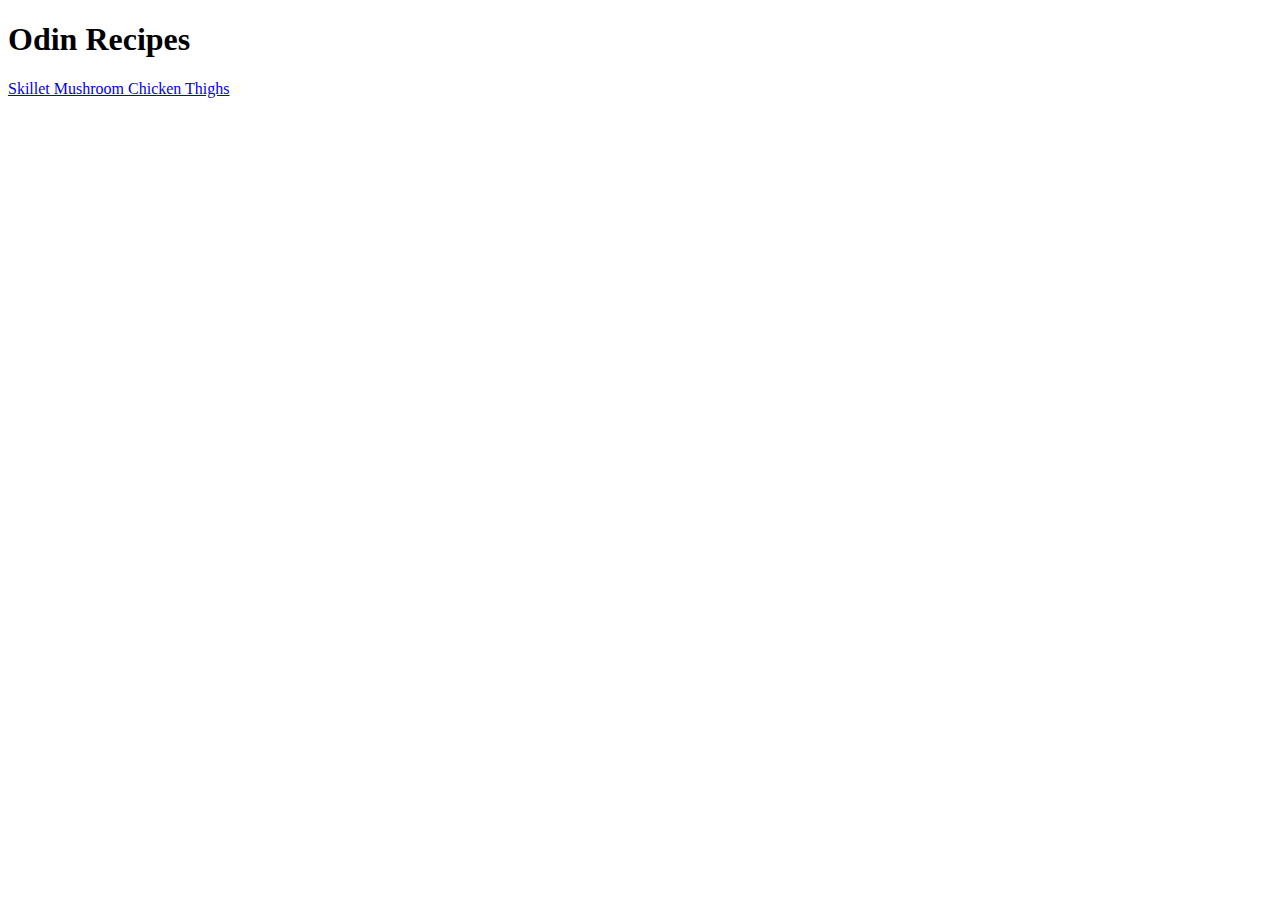
==== index.html @ 02939ae5 "Edit index.html and recipes/skillet_mushroom_chicken_thighs.html" ====
<!DOCTYPE html>
<html lang="en">
    <head>
        <title>Odin Recipes</title>
        <meta charset="utf-8">
    </head>

    <body>
        <h1>Odin Recipes</h1>
        <a href="recipes/skillet_mushroom_chicken_thighs.html">
            Skillet Mushroom Chicken Thighs</a>
    </body>
</html>
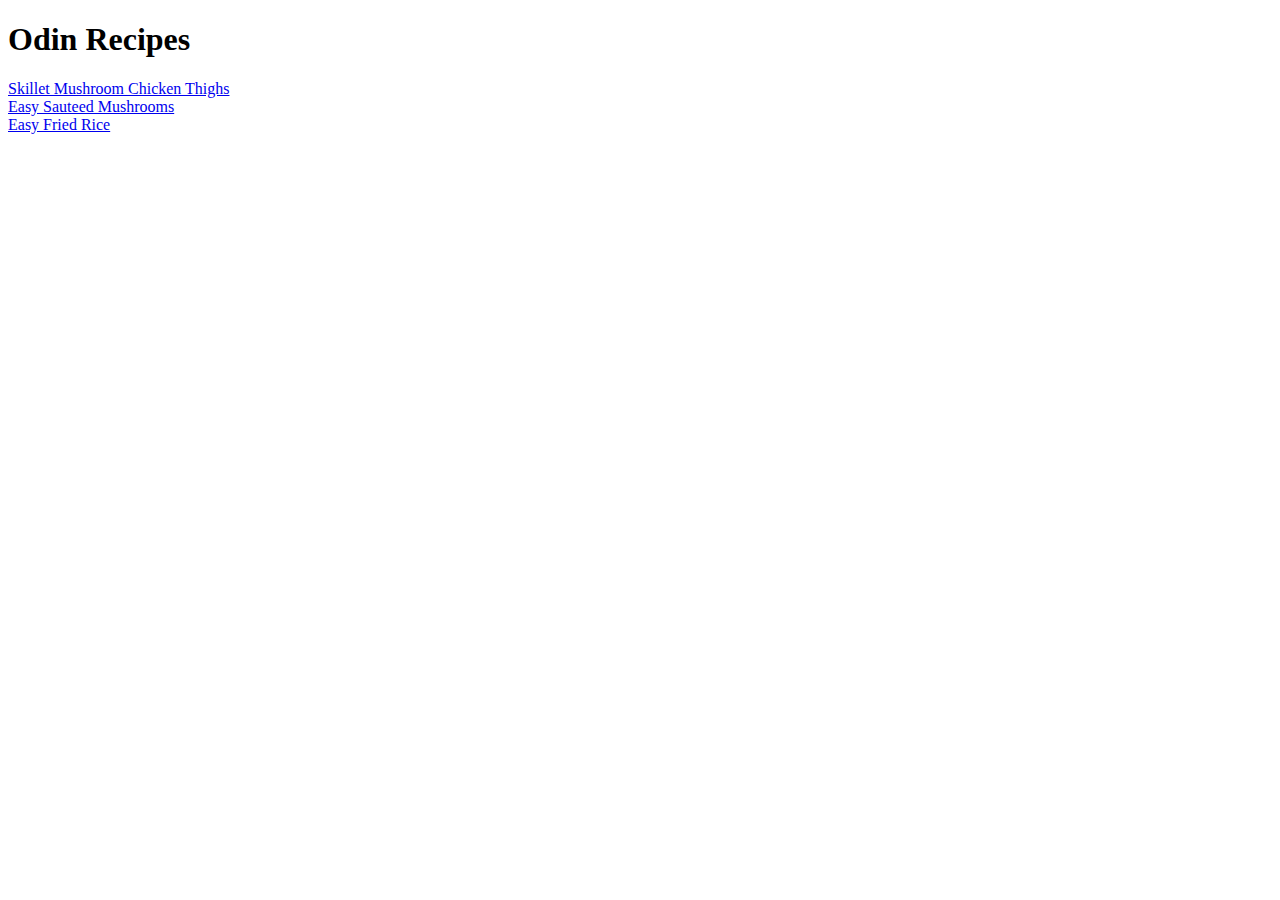
==== commit 5fee8a5b: "Edit index.html, recipes/fried_rice.html, recipes fried_rice.jpeg, recipes/sauteed_mushrooms.html an" ====
--- a/index.html
+++ b/index.html
@@ -8,6 +8,8 @@
     <body>
         <h1>Odin Recipes</h1>
         <a href="recipes/skillet_mushroom_chicken_thighs.html">
-            Skillet Mushroom Chicken Thighs</a>
+            Skillet Mushroom Chicken Thighs</a><br>
+        <a href="recipes/sauteed_mushrooms.html">Easy Sauteed Mushrooms</a><br>
+        <a href="recipes/fried_rice.html">Easy Fried Rice</a>
     </body>
 </html>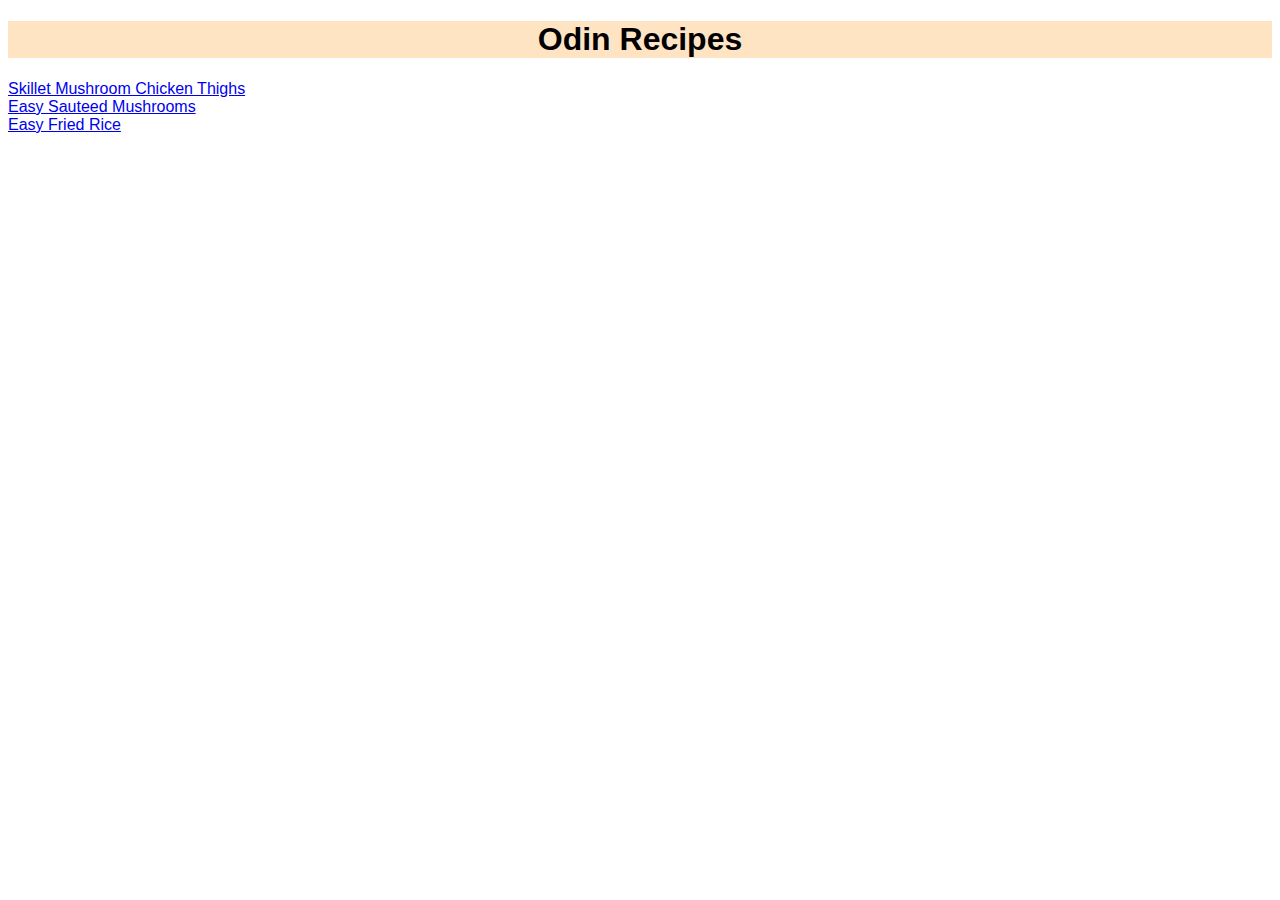
==== commit 260d25e3: "Add index.html styles.css" ====
--- a/index.html
+++ b/index.html
@@ -3,6 +3,7 @@
     <head>
         <title>Odin Recipes</title>
         <meta charset="utf-8">
+        <link rel="stylesheet" href="styles.css">
     </head>
 
     <body>
--- a/styles.css
+++ b/styles.css
@@ -0,0 +1,11 @@
+/** odin recipes stylesheet **/
+
+h1 {
+    font-family: 'Trebuchet MS', 'Lucida Sans Unicode', 'Lucida Grande', 'Lucida Sans', Arial, sans-serif;
+    background-color: bisque;
+    text-align: center;
+}
+
+a {
+    font-family: 'Tahoma', sans-serif;
+}